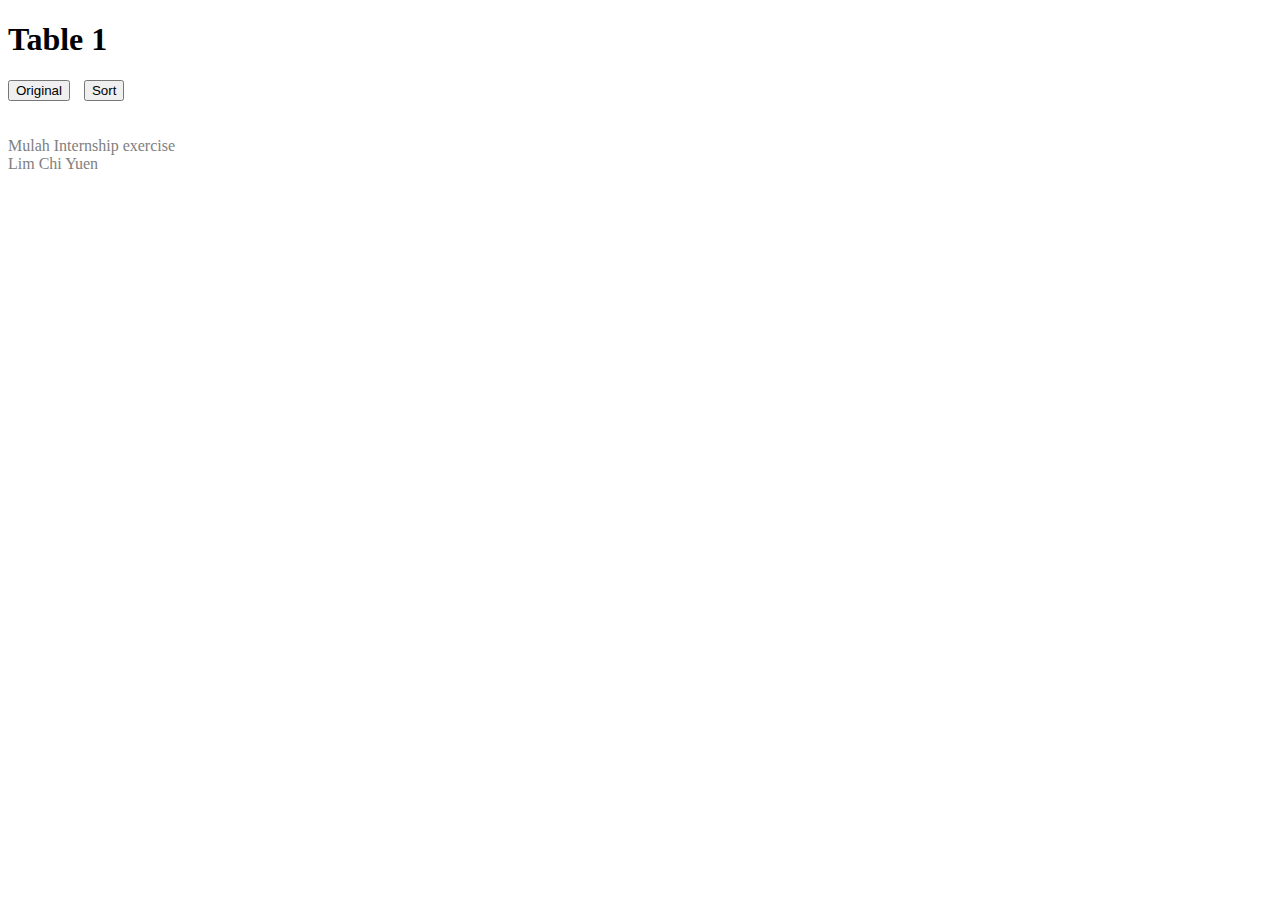
==== index.html @ bdc9d21f "dd" ====
<!DOCTYPE html>
<html lang="en">

<head>
    <meta charset="UTF-8"/>
    <meta name="description" content="Table Output & Processing"/>
    <meta name="keywords" content="HTML, CSS"/>
    <meta name="author" content="Lim Chi Yuen"/>

    <title>Table Output & Processing</title>

    <script src="https://d3js.org/d3.v7.min.js"></script>

    <style>
        .button-container {
            margin-bottom: 20px;
        }
        button {
            margin-right: 10px;
        }
    </style>
</head>

<body>


    <h1>Table 1</h1>

    <button id="original">Original</button>
    <button id="sort">Sort</button>
    <br><br>

    <script src = "index.js">
        
    </script>
    
    <br>
    <footer style="color:grey">Mulah Internship exercise<br>Lim Chi Yuen</footer>

</body>
</html>
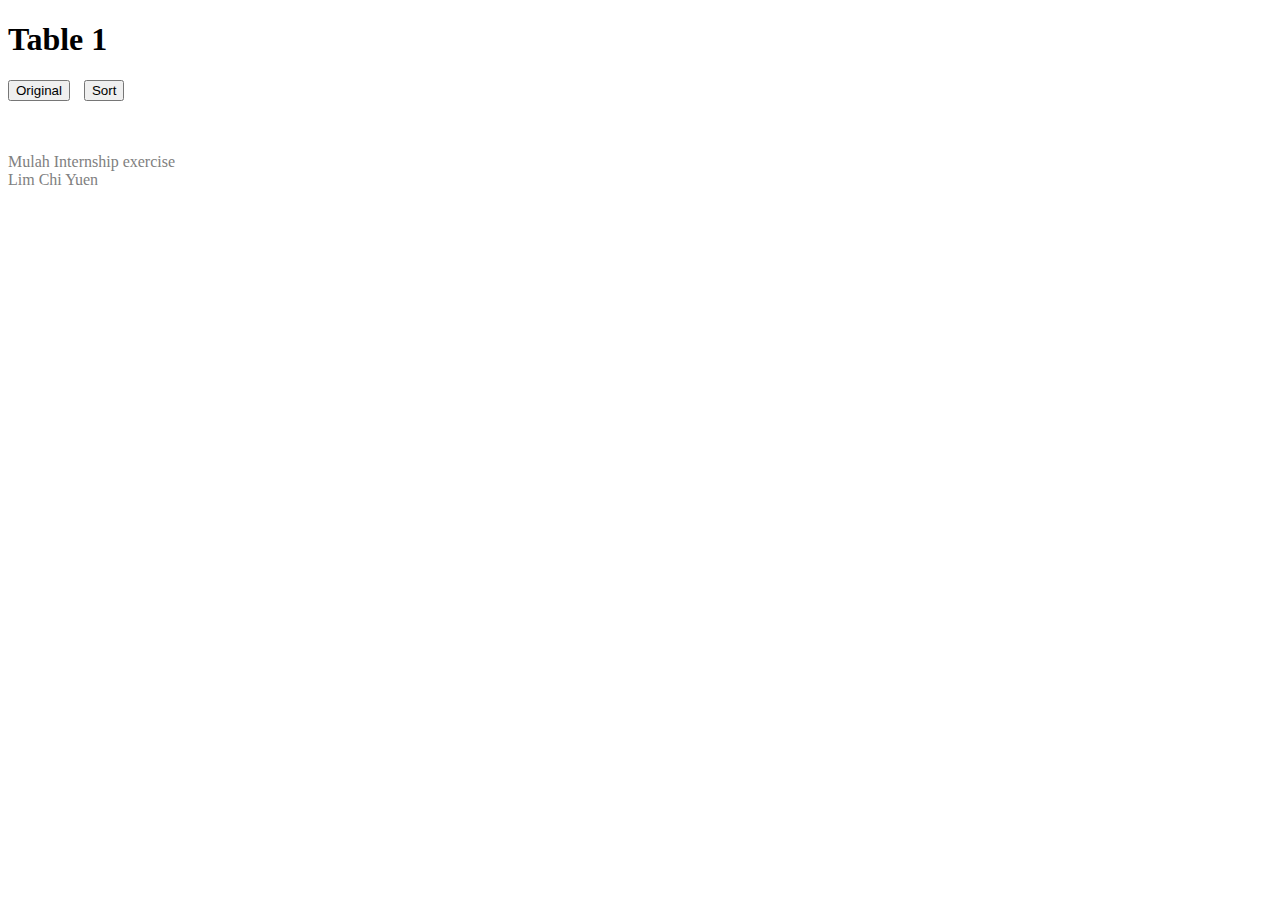
==== commit 2c0af1a8: "dd" ====
--- a/index.html
+++ b/index.html
@@ -30,9 +30,8 @@
     <button id="sort">Sort</button>
     <br><br>
 
-    <script src = "index.js">
-        
-    </script>
+    <p id = "chart"></p>
+    <script src = "index.js"></script>
     
     <br>
     <footer style="color:grey">Mulah Internship exercise<br>Lim Chi Yuen</footer>
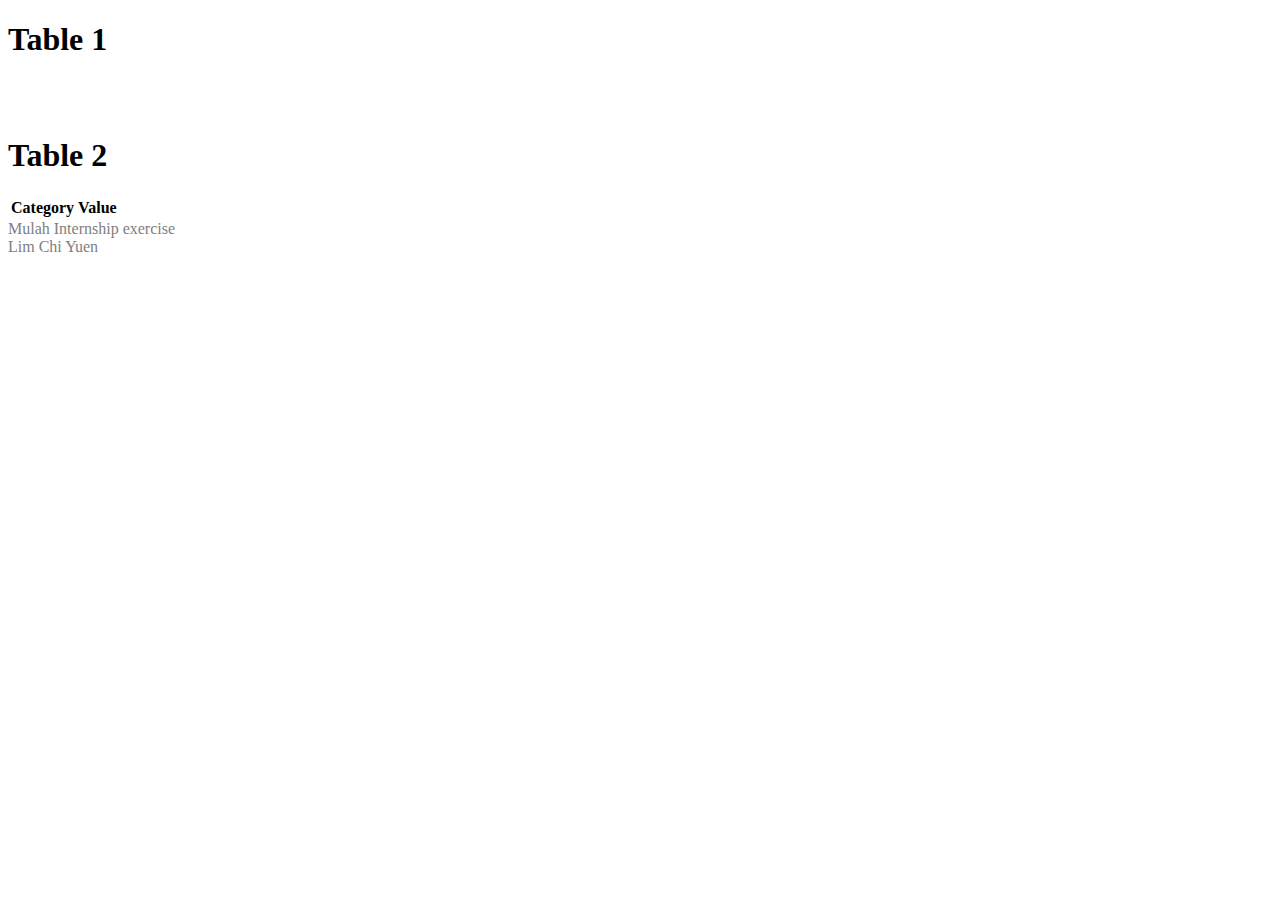
==== commit 1acec63b: "dd" ====
--- a/index.html
+++ b/index.html
@@ -26,14 +26,23 @@
 
     <h1>Table 1</h1>
 
-    <button id="original">Original</button>
-    <button id="sort">Sort</button>
-    <br><br>
-
     <p id = "chart"></p>
     <script src = "index.js"></script>
     
-    <br>
+    <br><br>
+    
+
+    <h1>Table 2</h1>
+    <table id="table2">
+        <thead>
+            <tr>
+                <th>Category</th>
+                <th>Value</th>
+            </tr>
+        </thead>
+        <tbody>
+        </tbody>
+    </table>
     <footer style="color:grey">Mulah Internship exercise<br>Lim Chi Yuen</footer>
 
 </body>
